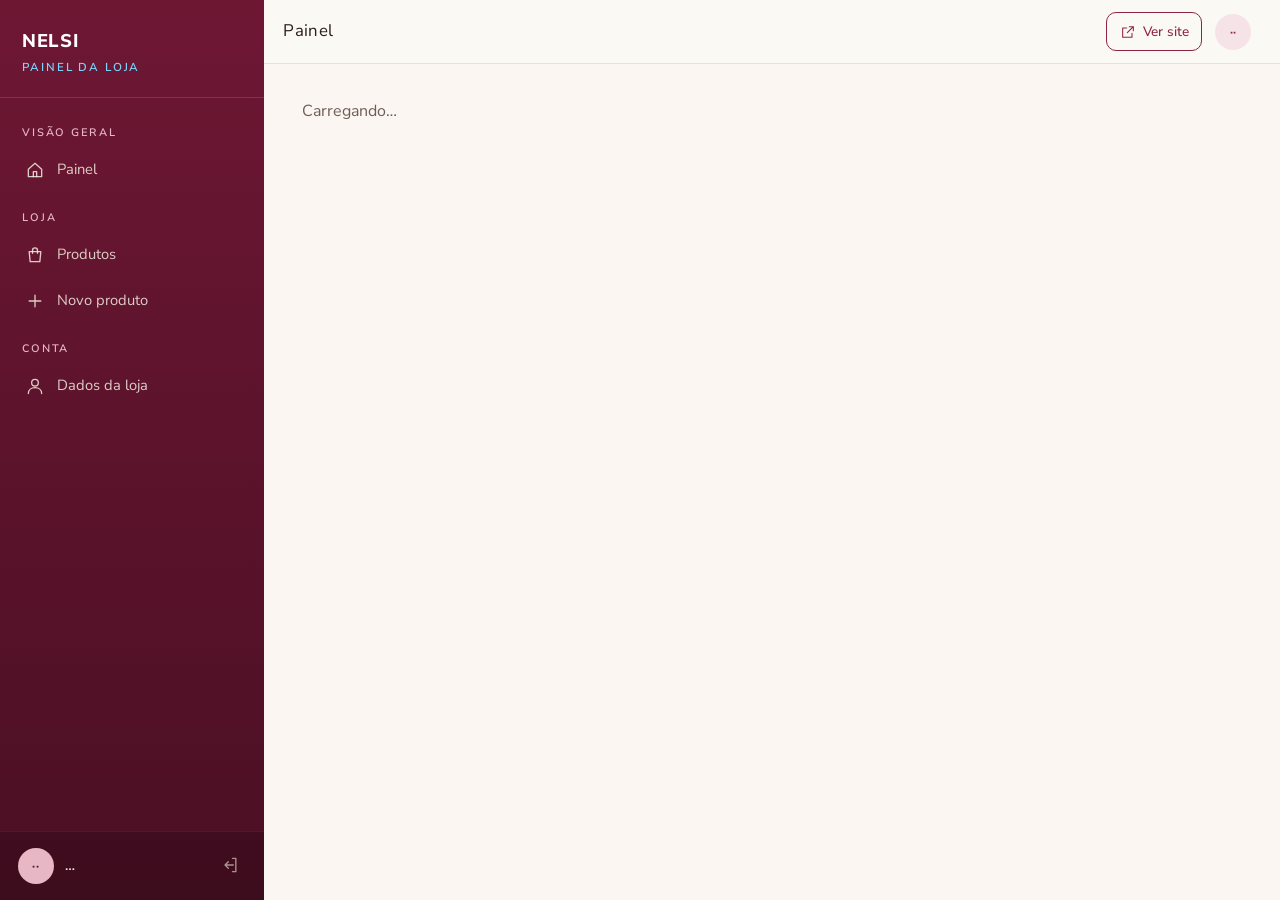
==== public/admin/index.html @ 5a247885 "Loja da Nelsi: catálogo com pedido e sacola pelo WhatsApp, página de produto e painel (produtos, dad" ====
<!DOCTYPE html>
<html lang="pt-BR">
<head>
    <meta charset="utf-8">
    <meta name="viewport" content="width=device-width, initial-scale=1">
    <meta name="color-scheme" content="light">
    <meta name="robots" content="noindex">
    <title>Painel | Nelsi</title>
    <meta name="theme-color" content="#6E1734">
    <link rel="icon" href="../favicon.svg" type="image/svg+xml">
    <link rel="apple-touch-icon" href="../apple-touch-icon.png">
    <link rel="preconnect" href="https://fonts.googleapis.com">
    <link href="https://fonts.googleapis.com/css2?family=Playfair+Display:ital,wght@0,600;0,700;1,600&family=Nunito+Sans:wght@400;600;700;800&display=swap" rel="stylesheet">
    <link rel="stylesheet" href="../style.css">
    <link rel="stylesheet" href="admin.css">
</head>
<body class="adm-corpo">
    <!-- Menu lateral (no celular, abre pelo botão ☰) -->
    <aside class="adm-menu" id="menu" aria-label="Menu do painel">
        <div class="adm-menu__marca">
            <a href="../">Nelsi</a>
            <span>Painel da loja</span>
        </div>
        <nav class="adm-menu__nav">
            <p class="adm-menu__secao">Visão geral</p>
            <a href="#/" data-pagina="painel">
                <svg viewBox="0 0 24 24" aria-hidden="true"><path d="M4 11l8-7 8 7v9H4z"/><path d="M10 20v-6h4v6"/></svg>Painel
            </a>
            <p class="adm-menu__secao">Loja</p>
            <a href="#/produtos" data-pagina="produtos">
                <svg viewBox="0 0 24 24" aria-hidden="true"><path d="M5 8h14l-1.2 12H6.2z"/><path d="M9 10V6.5a3 3 0 0 1 6 0V10"/></svg>Produtos
            </a>
            <a href="#/produtos/novo" data-pagina="novo">
                <svg viewBox="0 0 24 24" aria-hidden="true"><path d="M12 5v14M5 12h14"/></svg>Novo produto
            </a>
            <p class="adm-menu__secao">Conta</p>
            <a href="#/loja" data-pagina="loja">
                <svg viewBox="0 0 24 24" aria-hidden="true"><circle cx="12" cy="8" r="4"/><path d="M4 21c0-4.4 3.6-7 8-7s8 2.6 8 7"/></svg>Dados da loja
            </a>
        </nav>
        <div class="adm-menu__usuario">
            <span class="adm-avatar" id="menu-avatar">··</span>
            <div><strong id="menu-nome">…</strong><small id="menu-email"></small></div>
            <button type="button" id="sair" title="Sair" aria-label="Sair">
                <svg viewBox="0 0 24 24" aria-hidden="true"><path d="M15 4h4v16h-4M10 8l-4 4 4 4M6 12h10"/></svg>
            </button>
        </div>
    </aside>
    <div class="adm-veu" id="veu" hidden></div>

    <div class="adm-area">
        <header class="adm-barra">
            <button type="button" class="adm-barra__menu" id="abrir-menu" aria-label="Abrir o menu" aria-controls="menu" aria-expanded="false">
                <svg viewBox="0 0 24 24" aria-hidden="true"><path d="M4 7h16M4 12h16M4 17h16"/></svg>
            </button>
            <p class="adm-barra__titulo">Painel</p>
            <a class="adm-barra__site" href="../" target="_blank" rel="noopener">
                <svg viewBox="0 0 24 24" aria-hidden="true"><path d="M14 4h6v6M20 4l-9 9M18 14v6H4V6h6"/></svg><span>Ver site</span>
            </a>
            <span class="adm-barra__usuario">
                <span class="adm-avatar adm-avatar--claro" id="barra-avatar">··</span>
                <span class="adm-barra__nome" id="barra-nome"></span>
            </span>
        </header>

        <main class="adm-conteudo" id="conteudo" aria-live="polite">
            <p class="adm-carregando">Carregando…</p>
        </main>
    </div>

    <main class="caixa conta" id="negado" hidden>
        <div class="conta__cartao">
            <p class="rotulo">Administração</p>
            <h1>Acesso restrito</h1>
            <p class="conta__email">Esta página é só para a administradora da loja.</p>
            <p class="conta__troca"><a href="../">Voltar ao site</a></p>
        </div>
    </main>

    <script src="admin.js" defer></script>
</body>
</html>
---- public/style.css ----
/* Site da Nelsi · loja de Tupperware, perfumes e kits de beleza.
   Visual "vitrine de boutique": fundo creme, cartões brancos, vinho como cor principal,
   dourado nos detalhes e verde só nos botões de WhatsApp. Playfair Display nos títulos, Nunito Sans no resto. */
:root {
  --fundo: #FBF6F1;
  --fundo-2: #F4EBE2;
  --papel: #FFFFFF;
  --tinta: #2B1D1A;
  --suave: #6E5D57;
  --linha: #EADFD6;
  --vinho: #8E2445;
  --vinho-escuro: #6E1734;
  --vinho-claro: #F6E3E8;
  --dourado: #B88A3E;
  --zap: #178A46;
  --zap-escuro: #11703A;
  --erro: #B42318;
  --sombra: 0 10px 28px -16px rgba(60, 25, 30, .35);
  --raio: 16px;
  --titulo: 'Playfair Display', Georgia, serif;
  --fonte: 'Nunito Sans', system-ui, -apple-system, 'Segoe UI', sans-serif;
  color-scheme: light;
}
* { margin: 0; box-sizing: border-box; }
html { scroll-behavior: smooth; scroll-padding-top: 5.5rem; }
body { font-family: var(--fonte); color: var(--tinta); background: var(--fundo); line-height: 1.6; -webkit-font-smoothing: antialiased; }
img { max-width: 100%; display: block; }
a { color: inherit; }
h1, h2, h3 { line-height: 1.15; }
[hidden] { display: none !important; }
.sr-only { position: absolute; width: 1px; height: 1px; overflow: hidden; clip: rect(0 0 0 0); white-space: nowrap; }
:focus-visible { outline: 2px solid var(--vinho); outline-offset: 3px; }
.caixa { max-width: 1120px; margin: 0 auto; padding: 0 20px; }
.caixa--estreita { max-width: 720px; }
.pular { position: absolute; left: -9999px; top: 0; }
.pular:focus { left: 12px; top: 12px; z-index: 100; padding: .6rem 1rem; border-radius: 8px; background: var(--papel); }
.nota { font-size: .85rem; color: var(--suave); }
svg { flex-shrink: 0; }

/* ---------- Botões ---------- */
.botao { display: inline-flex; align-items: center; justify-content: center; gap: .5rem; padding: .8rem 1.3rem; border: 2px solid var(--vinho); border-radius: 999px;
  background: var(--vinho); color: #fff; font: 700 1rem var(--fonte); text-decoration: none; cursor: pointer; transition: background .15s, transform .15s; }
.botao:hover { background: var(--vinho-escuro); border-color: var(--vinho-escuro); transform: translateY(-1px); }
.botao svg { width: 20px; height: 20px; fill: none; stroke: currentColor; stroke-width: 1.8; stroke-linecap: round; stroke-linejoin: round; }
.botao svg .cheio { fill: currentColor; stroke: none; }
.botao--zap { background: var(--zap); border-color: var(--zap); }
.botao--zap:hover { background: var(--zap-escuro); border-color: var(--zap-escuro); }
.botao--contorno { background: transparent; color: var(--vinho); }
.botao--contorno:hover { background: var(--vinho-claro); color: var(--vinho-escuro); }
.botao--pequeno { padding: .5rem .95rem; font-size: .9rem; }
.botao--largo { width: 100%; }
.botao--sacola { padding: .7rem .75rem; background: var(--papel); color: var(--vinho); border-color: var(--linha); }
.botao--sacola:hover { background: var(--vinho-claro); border-color: var(--vinho-claro); color: var(--vinho-escuro); }
.botao--sacola svg + svg { width: 14px; height: 14px; margin-left: -.45rem; stroke-width: 2.6; }
.botao--sacola.adicionado { background: var(--vinho); border-color: var(--vinho); color: #fff; }

/* ---------- Topo ---------- */
.topo { position: sticky; top: 0; z-index: 50; background: rgba(251, 246, 241, .94); backdrop-filter: blur(8px); border-bottom: 1px solid var(--linha); }
.topo__linha { display: flex; align-items: center; gap: 1rem; min-height: 68px; }
.marca { display: grid; text-decoration: none; line-height: 1.05; margin-right: auto; min-width: 0; }
.marca__nome { font-family: var(--titulo); font-style: italic; font-weight: 600; font-size: 1.7rem; color: var(--vinho); }
.marca__sub { font-size: .62rem; font-weight: 800; letter-spacing: .08em; text-transform: uppercase; color: var(--dourado); white-space: nowrap; overflow: hidden; text-overflow: ellipsis; }
.menu { display: none; gap: 1.4rem; font-weight: 700; font-size: .95rem; }
.menu a { text-decoration: none; color: var(--suave); }
.menu a:hover { color: var(--vinho); }
@media (min-width: 720px) { .menu { display: flex; } }
@media (max-width: 380px) { .topo .botao--zap span { display: none; } .topo .botao--zap { padding: .55rem; } }

/* ---------- Apresentação ---------- */
.apresenta { padding: 40px 0 28px; background: radial-gradient(120% 80% at 100% 0%, var(--vinho-claro) 0%, transparent 60%); }
.apresenta__grade { display: grid; gap: 1.8rem; align-items: center; }
@media (min-width: 820px) { .apresenta__grade { grid-template-columns: 1.3fr .8fr; gap: 3rem; } .apresenta { padding: 64px 0 40px; } }
.apresenta__ola { font-size: .78rem; font-weight: 800; letter-spacing: .14em; text-transform: uppercase; color: var(--dourado); }
.apresenta h1 { margin-top: .6rem; font-family: var(--titulo); font-weight: 700; font-size: clamp(2.1rem, 7vw, 3.4rem); color: var(--tinta); }
.apresenta__lead { margin-top: 1rem; max-width: 34rem; font-size: 1.08rem; color: var(--suave); }
.apresenta__acoes { margin-top: 1.5rem; display: flex; flex-wrap: wrap; gap: .7rem; }
.apresenta__foto { justify-self: center; position: relative; width: min(280px, 72vw); aspect-ratio: 1; }
.apresenta__foto::before { content: ""; position: absolute; inset: -10px; border-radius: 50%; border: 1.5px solid var(--dourado); opacity: .6; }
.apresenta__foto img, .apresenta__letra { width: 100%; height: 100%; border-radius: 50%; object-fit: cover; box-shadow: var(--sombra); }
.apresenta__letra { display: grid; place-items: center; background: var(--vinho); color: #fff; font-family: var(--titulo); font-style: italic; font-size: 7rem; }
@media (max-width: 819px) { .apresenta__foto { order: -1; width: min(160px, 46vw); } .apresenta__letra { font-size: 4.5rem; } }

/* ---------- Seções ---------- */
.secao { padding: 34px 0; }
.secao--catalogo { background: var(--fundo-2); }
.secao__titulo { margin-bottom: 1.2rem; font-family: var(--titulo); font-weight: 700; font-size: clamp(1.7rem, 5vw, 2.3rem); }
.secao__titulo em { font-style: italic; font-weight: 600; color: var(--vinho); }
.titulo-pagina { font-family: var(--titulo); font-weight: 700; font-size: clamp(1.8rem, 6vw, 2.6rem); }

/* ---------- Catálogo ---------- */
.catalogo__ferramentas { display: grid; gap: .9rem; margin-bottom: 1.3rem; }
.busca input { width: 100%; max-width: 460px; padding: .8rem 1.1rem; border: 1px solid var(--linha); border-radius: 999px; background: var(--papel); font: 1rem var(--fonte); color: var(--tinta); }
.busca input:focus { outline: 2px solid var(--vinho); outline-offset: 1px; border-color: transparent; }
.filtros { display: flex; gap: .5rem; overflow-x: auto; padding-bottom: 4px; scrollbar-width: none; }
.filtro { flex: none; padding: .5rem 1rem; border: 1px solid var(--linha); border-radius: 999px; background: var(--papel); color: var(--tinta); font: 700 .92rem var(--fonte); cursor: pointer; }
.filtro[aria-pressed="true"] { background: var(--vinho); border-color: var(--vinho); color: #fff; }
.catalogo__vazio { padding: 1.2rem 0; color: var(--suave); }
.catalogo__vazio a { color: var(--vinho); font-weight: 700; }

.produtos { display: grid; grid-template-columns: repeat(auto-fill, minmax(160px, 1fr)); gap: .9rem; }
@media (min-width: 640px) { .produtos { grid-template-columns: repeat(auto-fill, minmax(220px, 1fr)); gap: 1.2rem; } }
.produtos--linha { grid-auto-flow: column; grid-template-columns: none; grid-auto-columns: minmax(170px, 46%); overflow-x: auto; scroll-snap-type: x mandatory; padding: 4px 2px 12px; scrollbar-width: none; }
@media (min-width: 640px) { .produtos--linha { grid-auto-columns: minmax(220px, 24%); } }
.produtos--linha .produto { scroll-snap-align: start; }
.produto { display: flex; flex-direction: column; overflow: hidden; border-radius: var(--raio); background: var(--papel); box-shadow: var(--sombra); }
.produto__foto { position: relative; display: block; aspect-ratio: 1; background: #F7F0EA; }
.produto__foto img { width: 100%; height: 100%; object-fit: cover; }
.produto__sem-foto { display: grid; place-items: center; width: 100%; height: 100%; }
.produto__sem-foto svg { width: 42%; fill: none; stroke: var(--dourado); stroke-width: 1.6; stroke-linecap: round; stroke-linejoin: round; }
.produto--esgotado .produto__foto img, .produto--esgotado .produto__sem-foto { opacity: .45; filter: grayscale(.6); }
.etiqueta { position: absolute; top: 10px; left: 10px; padding: .25rem .6rem; border-radius: 999px; background: var(--vinho); color: #fff; font-size: .72rem; font-weight: 800; letter-spacing: .04em; text-transform: uppercase; }
.etiqueta--esgotado { background: var(--tinta); }
.etiqueta--solta { position: static; display: inline-block; margin-top: .6rem; }
.produto__texto { flex: 1; padding: .8rem .8rem .4rem; display: flex; flex-direction: column; gap: .2rem; }
.produto__categoria { font-size: .7rem; font-weight: 800; letter-spacing: .1em; text-transform: uppercase; color: var(--dourado); }
.produto h3 { font-size: 1rem; font-weight: 700; line-height: 1.3; }
.produto h3 a { text-decoration: none; }
.produto h3 a:hover { color: var(--vinho); }
.preco { margin-top: auto; padding-top: .35rem; display: flex; flex-wrap: wrap; align-items: baseline; gap: .1rem .45rem; }
.preco strong { font-size: 1.15rem; font-weight: 800; color: var(--vinho); }
.preco s { font-size: .85rem; color: var(--suave); }
.preco--consulte { font-size: .9rem; font-weight: 700; color: var(--suave); }
.produto__acoes { display: flex; gap: .4rem; padding: .5rem .7rem .8rem; }
.produto__acoes .botao--zap { flex: 1; min-width: 0; padding: .6rem .5rem; font-size: .95rem; }
.produto__acoes .botao--sacola { flex: none; padding: .6rem .55rem; }
.produto > .botao--largo { margin: .5rem .9rem .9rem; width: auto; padding: .6rem .8rem; font-size: .9rem; }

/* ---------- Página do produto ---------- */
.voltar { display: inline-flex; align-items: center; gap: .3rem; margin-bottom: 1rem; font-weight: 700; color: var(--vinho); text-decoration: none; }
.voltar svg { width: 18px; height: 18px; fill: none; stroke: currentColor; stroke-width: 2.2; stroke-linecap: round; stroke-linejoin: round; }
.produto-pagina__grade { display: grid; gap: 1.6rem; }
@media (min-width: 820px) { .produto-pagina__grade { grid-template-columns: 1fr 1fr; gap: 3rem; align-items: start; } }
.produto-pagina__foto { overflow: hidden; border-radius: 22px; aspect-ratio: 1; background: var(--papel); box-shadow: var(--sombra); }
.produto-pagina__foto img { width: 100%; height: 100%; object-fit: cover; }
.produto-pagina__texto .titulo-pagina { margin-top: .3rem; }
.produto-pagina__texto .preco { margin-top: .9rem; }
.produto-pagina__texto .preco strong { font-size: 1.8rem; }
.produto-pagina__descricao { margin-top: 1.2rem; display: grid; gap: .8rem; color: var(--suave); }
.produto-pagina__acoes { margin-top: 1.4rem; display: grid; gap: .6rem; max-width: 420px; }
.produto-pagina__entrega { margin-top: 1.2rem; max-width: 420px; padding: .9rem 1rem; border-radius: 12px; background: var(--fundo-2); font-size: .92rem; color: var(--suave); }

/* ---------- Como comprar ---------- */
.passos { list-style: none; padding: 0; display: grid; gap: .9rem; }
@media (min-width: 760px) { .passos { grid-template-columns: repeat(3, 1fr); } }
.passos li { padding: 1.2rem 1.2rem 1.3rem; border-radius: var(--raio); background: var(--papel); box-shadow: var(--sombra); }
.passos span { display: inline-grid; place-items: center; width: 34px; height: 34px; border-radius: 50%; background: var(--vinho-claro); color: var(--vinho); font-family: var(--titulo); font-weight: 700; font-size: 1.1rem; }
.passos strong { display: block; margin-top: .6rem; font-family: var(--titulo); font-size: 1.2rem; }
.passos p { margin-top: .3rem; color: var(--suave); }
.pagamento { margin-top: 1.1rem; color: var(--suave); }
.pagamento strong { color: var(--tinta); }

/* ---------- Sacola ---------- */
.sacola { position: fixed; left: 12px; right: 12px; bottom: 12px; z-index: 60; max-width: 520px; margin: 0 auto; display: flex; flex-direction: column-reverse; }
.sacola__barra { width: 100%; display: flex; align-items: center; gap: .6rem; padding: .85rem 1.1rem; border: 0; border-radius: 999px; background: var(--tinta); color: #fff;
  font: 700 1rem var(--fonte); cursor: pointer; box-shadow: 0 14px 30px -12px rgba(0, 0, 0, .55); }
.sacola__barra svg { width: 22px; height: 22px; fill: none; stroke: currentColor; stroke-width: 1.8; stroke-linecap: round; stroke-linejoin: round; }
.sacola__barra strong { margin-left: auto; }
.sacola__lista { margin-bottom: .6rem; max-height: 60vh; overflow-y: auto; padding: 1.1rem; border-radius: 20px; background: var(--papel); box-shadow: 0 20px 40px -14px rgba(0, 0, 0, .45); }
.sacola__titulo { font-family: var(--titulo); font-weight: 700; font-size: 1.3rem; margin-bottom: .6rem; }
.sacola__lista ul { list-style: none; padding: 0; margin-bottom: 1rem; }
.sacola__lista li { display: flex; align-items: center; gap: .6rem; padding: .55rem 0; border-bottom: 1px solid var(--linha); }
.sacola__lista li > span:first-child { flex: 1; min-width: 0; font-weight: 600; line-height: 1.3; }
.sacola__lista li small { display: block; font-weight: 400; color: var(--suave); }
.qtd { flex: none; display: inline-flex; align-items: center; border: 1px solid var(--linha); border-radius: 999px; }
.qtd button { width: 32px; height: 32px; border: 0; background: none; font: 800 1.1rem var(--fonte); color: var(--vinho); cursor: pointer; }
.qtd b { min-width: 1.4em; text-align: center; }
.sacola__limpar { display: block; margin: .7rem auto 0; border: 0; background: none; color: var(--suave); font: 600 .88rem var(--fonte); text-decoration: underline; cursor: pointer; }
body.com-sacola .rodape { padding-bottom: 96px; }

/* ---------- Rodapé ---------- */
.rodape { margin-top: 24px; padding: 32px 0 40px; background: var(--tinta); color: #EADFD6; }
.rodape__linha { display: grid; gap: 1rem; font-size: .9rem; }
@media (min-width: 720px) { .rodape__linha { grid-template-columns: 1fr auto; } .rodape__aviso, .rodape__links { grid-column: 1 / -1; } }
.rodape__nome { font-family: var(--titulo); font-style: italic; font-size: 1.5rem; color: #fff; }
.rodape__redes { display: flex; gap: .5rem; }
.rede { display: inline-grid; place-items: center; width: 42px; height: 42px; border-radius: 50%; border: 1px solid rgba(255, 255, 255, .2); color: #fff; }
.rede:hover { border-color: var(--dourado); }
.rede svg { width: 20px; height: 20px; fill: none; stroke: currentColor; stroke-width: 1.8; stroke-linecap: round; stroke-linejoin: round; }
.rede svg .cheio { fill: currentColor; stroke: none; }
.rodape__aviso { font-size: .8rem; color: #BFAEA6; }
.rodape__links a { color: #fff; }

/* ---------- Textos legais ---------- */
.texto-legal .caixa { padding-top: .5rem; }
.texto-legal h2 { margin: 1.6rem 0 .5rem; font-family: var(--titulo); font-size: 1.35rem; }
.texto-legal p, .texto-legal li { color: var(--suave); }
.texto-legal p + p { margin-top: .8rem; }
.texto-legal ul { padding-left: 1.2rem; display: grid; gap: .5rem; }
.texto-legal a { color: var(--vinho); }
.texto-legal strong { color: var(--tinta); }

/* ---------- Formulários e login do painel ---------- */
.campo { display: grid; gap: .35rem; font-weight: 700; font-size: .92rem; }
.campo input, .campo select, .campo textarea { width: 100%; padding: .8rem .95rem; border-radius: 10px; border: 1px solid var(--linha); background: #fff;
  font: 400 1rem var(--fonte); color: var(--tinta); }
.campo input:focus, .campo select:focus, .campo textarea:focus { outline: 2px solid var(--vinho); outline-offset: 1px; border-color: transparent; }
.conta-pagina { min-height: 100vh; display: flex; flex-direction: column; }
.conta { flex: 1; display: flex; align-items: center; justify-content: center; padding-top: 48px; padding-bottom: 72px; }
.conta__cartao { width: 100%; max-width: 440px; padding: 2rem 1.7rem; border-radius: 20px; background: var(--papel); box-shadow: var(--sombra); }
.conta__cartao h1 { margin-top: .5rem; font-family: var(--titulo); font-size: clamp(1.8rem, 6vw, 2.3rem); }
.rotulo { font-size: .75rem; font-weight: 800; letter-spacing: .14em; text-transform: uppercase; color: var(--dourado); }
.rotulo__linha { display: none; }
.conta__form { margin-top: 1.4rem; display: grid; gap: 1rem; }
.conta__nota, .conta__email { font-size: .86rem; color: var(--suave); }
.conta__erro { padding: .75rem 1rem; border-radius: 10px; background: #FDECEA; color: var(--erro); font-size: .9rem; }
.conta__ok { padding: .75rem 1rem; border-radius: 10px; background: #E3F4EA; color: var(--zap-escuro); }
.conta__troca { margin-top: 1.3rem; font-size: .92rem; color: var(--suave); }
.conta__troca a, .conta__esqueci a { color: var(--vinho); font-weight: 700; }
.conta__esqueci { margin-top: -.4rem; font-size: .88rem; text-align: right; }
.link-seta { color: var(--vinho); font-weight: 700; }
.botao--sacola.adicionado:hover { background: var(--vinho-escuro); border-color: var(--vinho-escuro); color: #fff; }
---- public/admin/admin.css ----
/* Painel da loja da Nelsi: tema claro com o vinho da loja */
body.adm-corpo {
  --fundo: #FBF6F1; --superficie: #FFFFFF; --linha: #EADFD6; --texto: #2B1D1A; --suave: #6E5D57;
  --ouro: #8E2445; --ouro-claro: #E8B7C5; --ouro-texto: #8E2445; --verde: #6E1734; --verde-fundo: #4A0F23;
  --corpo: 'Nunito Sans', system-ui, sans-serif; --titulo: 'Nunito Sans', system-ui, sans-serif;
  color-scheme: light; background: var(--fundo); color: var(--texto); }
body.adm-corpo .campo input, body.adm-corpo .campo textarea, body.adm-corpo .campo select { background: var(--fundo); color: var(--texto); }
/* Painel do administrador: menu lateral verde, barra de cima, cartões de números e tabelas.
   Usa as cores e fontes do site (variáveis de ../style.css). */
.adm-corpo { min-height: 100vh; background: var(--fundo); }

/* Menu lateral */
.adm-menu { position: fixed; inset: 0 auto 0 0; z-index: 40; width: 264px; display: flex; flex-direction: column;
  background: linear-gradient(180deg, #6E1734 0%, #4A0F23 100%); color: #F2EDE2; transform: translateX(-100%); transition: transform .25s ease; }
.adm-menu.aberto { transform: none; box-shadow: 0 0 60px rgba(0, 0, 0, .35); }
@media (min-width: 1024px) { .adm-menu { transform: none; } .adm-area { margin-left: 264px; } .adm-veu { display: none; } }
.adm-menu__marca { padding: 1.6rem 1.4rem 1.3rem; border-bottom: 1px solid rgba(226, 199, 127, .18); }
.adm-menu__marca a { display: block; font-family: var(--titulo); font-size: 1.35rem; color: #F2EDE2; text-decoration: none; }
.adm-menu__marca span { display: block; margin-top: .2rem; font-size: .72rem; font-weight: 600; letter-spacing: .16em; text-transform: uppercase; color: var(--ouro-claro); }
.adm-menu__nav { flex: 1; overflow-y: auto; padding: .6rem .8rem 1rem; }
.adm-menu__secao { margin: 1rem .6rem .35rem; font-size: .68rem; font-weight: 600; letter-spacing: .16em; text-transform: uppercase; color: var(--ouro-claro); }
.adm-menu__nav a { display: flex; align-items: center; gap: .75rem; padding: .7rem .75rem; border-radius: 10px; font-size: .92rem; color: rgba(242, 237, 226, .85); text-decoration: none; transition: background .15s, color .15s; }
.adm-menu__nav a:hover { background: rgba(255, 255, 255, .07); color: #fff; }
.adm-menu__nav a.ativo { background: rgba(226, 199, 127, .14); color: #fff; box-shadow: inset 3px 0 0 var(--ouro-claro); }
.adm-menu__nav svg, .adm-barra svg, .adm-menu__usuario svg, .adm-acoes svg, .adm-botao svg { width: 20px; height: 20px; flex-shrink: 0; fill: none; stroke: currentColor; stroke-width: 1.6; stroke-linecap: round; stroke-linejoin: round; }
.adm-menu__contador { margin-left: auto; min-width: 22px; padding: .05rem .45rem; border-radius: 999px; background: var(--ouro-claro); color: #4A0F23; font-size: .72rem; font-weight: 700; text-align: center; }
.adm-menu__externo { margin-left: auto; font-size: .8rem; opacity: .55; }
.adm-menu__usuario { display: flex; align-items: center; gap: .7rem; padding: 1rem 1.1rem; background: rgba(0, 0, 0, .18); border-top: 1px solid rgba(255, 255, 255, .06); }
.adm-menu__usuario div { min-width: 0; flex: 1; }
.adm-menu__usuario strong { display: block; font-size: .88rem; font-weight: 600; white-space: nowrap; overflow: hidden; text-overflow: ellipsis; }
.adm-menu__usuario small { display: block; font-size: .74rem; color: rgba(242, 237, 226, .6); white-space: nowrap; overflow: hidden; text-overflow: ellipsis; }
.adm-menu__usuario button { padding: .4rem; border: 0; border-radius: 8px; background: none; color: rgba(242, 237, 226, .6); cursor: pointer; }
.adm-menu__usuario button:hover { background: rgba(255, 255, 255, .08); color: #F4B9A3; }
.adm-veu { position: fixed; inset: 0; z-index: 30; background: rgba(11, 44, 33, .45); }

.adm-avatar { display: inline-flex; align-items: center; justify-content: center; width: 36px; height: 36px; flex-shrink: 0; border-radius: 50%;
  background: var(--ouro-claro); color: #4A0F23; font-size: .78rem; font-weight: 700; letter-spacing: .02em; }
.adm-avatar--claro { background: #F6E3E8; color: #8E2445; }

/* Barra de cima */
.adm-barra { position: sticky; top: 0; z-index: 20; display: flex; align-items: center; gap: .8rem; height: 64px; padding: 0 1.2rem;
  background: rgba(251, 249, 244, .92); backdrop-filter: blur(8px); border-bottom: 1px solid var(--linha); }
.adm-barra__menu { display: inline-flex; padding: .45rem; border: 1px solid var(--linha); border-radius: 10px; background: none; color: var(--texto); cursor: pointer; }
@media (min-width: 1024px) { .adm-barra__menu { display: none; } }
.adm-barra__titulo { flex: 1; font-family: var(--titulo); font-size: 1.05rem; letter-spacing: .02em; white-space: nowrap; overflow: hidden; text-overflow: ellipsis; }
.adm-barra__site { display: inline-flex; align-items: center; gap: .4rem; padding: .45rem .8rem; border: 1px solid var(--ouro); border-radius: 10px; font-size: .85rem; font-weight: 500; color: var(--ouro-texto); text-decoration: none; }
.adm-barra__site:hover { background: rgba(201, 162, 74, .1); }
.adm-barra__site svg { width: 16px; height: 16px; }
.adm-barra__usuario { display: inline-flex; align-items: center; gap: .6rem; text-decoration: none; color: var(--texto); font-size: .88rem; font-weight: 600; }
@media (max-width: 640px) { .adm-barra__nome { display: none; } .adm-barra__site span { display: none; } }

/* Conteúdo */
.adm-conteudo { padding: 1.6rem 1.2rem 4rem; max-width: 1200px; }
@media (min-width: 768px) { .adm-conteudo { padding: 2.2rem 2.4rem 5rem; } }
.adm-carregando { color: var(--suave); }
.adm-cabeca { display: flex; flex-wrap: wrap; align-items: center; justify-content: space-between; gap: 1rem; margin-bottom: 1.6rem; }
.adm-cabeca h1 { font-size: clamp(1.6rem, 4vw, 2.1rem); }
.adm-cabeca h1 small { display: block; margin-top: .2rem; font-family: var(--corpo); font-size: .85rem; font-weight: 400; color: var(--suave); }
.adm-acoes { display: flex; flex-wrap: wrap; gap: .5rem; }
.adm-botao { display: inline-flex; align-items: center; gap: .45rem; padding: .6rem 1rem; border-radius: 10px; border: 1px solid var(--linha);
  background: var(--superficie); color: var(--texto); font: 500 .88rem var(--corpo); text-decoration: none; cursor: pointer; transition: background .15s, border-color .15s; }
.adm-botao:hover { border-color: var(--ouro); }
.adm-botao--principal { background: #8E2445; border-color: #8E2445; color: #F2EDE2; }
.adm-botao--principal:hover { background: #6E1734; }
.adm-botao--perigo { color: #8A3517; border-color: #E5B9A6; }
.adm-botao--perigo:hover { background: #FBEDE6; border-color: #D99A80; }
.adm-botao:disabled { opacity: .6; cursor: wait; }
.adm-botao svg { width: 17px; height: 17px; }

.adm-cartoes { display: grid; gap: 14px; grid-template-columns: repeat(auto-fit, minmax(190px, 1fr)); margin-bottom: 1.4rem; }
.adm-cartao { padding: 1.3rem 1.4rem; border-radius: 16px; background: var(--superficie); border: 1px solid var(--linha); min-width: 0; }
.adm-cartao__rotulo { font-size: .82rem; color: var(--suave); }
.adm-cartao__valor { margin-top: .35rem; font-family: var(--titulo); font-size: 2rem; font-weight: 500; line-height: 1.1; overflow-wrap: anywhere; }
.adm-cartao__valor--texto { font-family: var(--corpo); font-size: 1.1rem; font-weight: 600; }
.adm-cartao__nota { margin-top: .3rem; font-size: .82rem; color: var(--suave); overflow-wrap: anywhere; }
.adm-cartao--verde .adm-cartao__valor { color: #1F5A3A; }

.adm-bloco { border-radius: 16px; background: var(--superficie); border: 1px solid var(--linha); overflow: hidden; margin-bottom: 1.4rem; }
.adm-bloco__cabeca { display: flex; flex-wrap: wrap; align-items: center; justify-content: space-between; gap: .8rem; padding: 1.1rem 1.3rem; border-bottom: 1px solid var(--linha); }
.adm-bloco__cabeca h2 { font-size: 1.25rem; }
.adm-bloco__cabeca .campo { flex: 1; max-width: 340px; min-width: 200px; }
.adm-bloco__cabeca .campo input { padding: .6rem .9rem; }
.adm-bloco__corpo { padding: 1.1rem 1.3rem; color: var(--suave); }
.adm-bloco__corpo p + p { margin-top: .5rem; }

.adm-tabela { width: 100%; border-collapse: collapse; font-size: .92rem; }
.adm-tabela th { padding: .75rem 1.3rem; text-align: left; font-size: .7rem; font-weight: 600; letter-spacing: .12em; text-transform: uppercase; color: var(--suave); background: #F1F5FD; border-bottom: 1px solid var(--linha); }
.adm-tabela td { padding: .85rem 1.3rem; border-bottom: 1px solid var(--linha); overflow-wrap: anywhere; }
.adm-tabela tr:last-child td { border-bottom: 0; }
.adm-tabela tbody tr { cursor: pointer; transition: background .12s; }
.adm-tabela tbody tr:hover { background: #F1F5FD; }
.adm-tabela td:first-child { font-weight: 600; }
.adm-tabela .adm-seta { color: var(--ouro-texto); text-align: right; }
.adm-vazio { padding: 1.3rem; color: var(--suave); }
@media (max-width: 640px) {
  .adm-tabela thead { display: none; }
  .adm-tabela tr { display: block; padding: .8rem 1.1rem; border-bottom: 1px solid var(--linha); }
  .adm-tabela tbody tr:last-child { border-bottom: 0; }
  .adm-tabela td { display: block; padding: .1rem 0; border: 0; }
  .adm-tabela td[data-rotulo]:not(:first-child) { font-size: .85rem; color: var(--suave); }
  .adm-tabela td[data-rotulo]:not(:first-child)::before { content: attr(data-rotulo) ": "; }
  .adm-tabela .adm-seta { display: none; }
}

/* Etiquetas de status */
.adm-selo { display: inline-block; padding: .15rem .6rem; border-radius: 999px; font-size: .74rem; font-weight: 600; white-space: nowrap; }
.adm-selo--ouro { background: #F5ECD3; color: #7A5F1E; }
.adm-selo--verde { background: #DFF0E5; color: #1F5A3A; }
.adm-selo--cinza { background: #E8ECF3; color: #56645C; }

.adm-aviso { margin-bottom: 1.2rem; padding: .85rem 1.1rem; border-radius: 12px; font-size: .92rem; }
.adm-aviso--ok { background: #E4F1E8; color: #1F5A3A; }
.adm-aviso--erro { background: #FBEDE6; color: #8A3517; }

/* Formulário de curso e listas da ficha */
.adm-form { display: grid; gap: 1rem; padding: 1.3rem; }
.adm-form .campo textarea { width: 100%; min-height: 180px; padding: .85rem 1rem; border-radius: 12px; border: 1px solid var(--linha); background: var(--fundo); font: 400 .95rem/1.6 var(--corpo); color: var(--texto); resize: vertical; }
.adm-form .campo textarea:focus { outline: 2px solid var(--ouro); outline-offset: 1px; border-color: transparent; }
.adm-form__linha { display: grid; gap: 1rem; }
@media (min-width: 700px) { .adm-form__linha { grid-template-columns: 2fr 1fr; } }
.adm-form__dica { font-size: .8rem; font-weight: 400; color: var(--suave); }
.adm-check { display: flex; align-items: center; gap: .6rem; font-size: .92rem; }
.adm-check input { width: 18px; height: 18px; accent-color: #8E2445; }
.adm-form__acoes { display: flex; flex-wrap: wrap; gap: .6rem; }
.adm-liberar { display: flex; flex-wrap: wrap; gap: .6rem; padding: 1rem 1.3rem; border-top: 1px solid var(--linha); background: #F1F5FD; }
.adm-liberar select { flex: 1; min-width: 200px; padding: .6rem .8rem; border-radius: 10px; border: 1px solid var(--linha); background: var(--superficie); font: 400 .92rem var(--corpo); color: var(--texto); }
.adm-mini { padding: .3rem .65rem; border-radius: 8px; border: 1px solid #E5B9A6; background: none; color: #8A3517; font: 500 .8rem var(--corpo); cursor: pointer; }
.adm-mini:hover { background: #FBEDE6; }
.adm-selo--vermelho { background: #FBEDE6; color: #8A3517; }
.adm-tabela--fixa tbody tr { cursor: default; }
.adm-tabela--fixa tbody tr:hover { background: none; }
.adm-bloco__cabeca .adm-acoes { margin-left: auto; }
.adm-ordem { white-space: nowrap; width: 1%; }
.adm-mini--neutro { border-color: var(--linha); color: var(--texto); padding: .25rem .55rem; }
.adm-mini--neutro + .adm-mini--neutro { margin-left: .3rem; }
.adm-mini--neutro:hover { background: #F1F5FD; }
.adm-mini:disabled { opacity: .35; cursor: default; }
.adm-tabela--aulas small { color: var(--suave); }

/* Mensagens */
.adm-conversas { list-style: none; padding: 0; }
.adm-conversas li + li { border-top: 1px solid var(--linha); }
.adm-conversas a { display: flex; align-items: center; gap: .9rem; padding: 1rem 1.3rem; text-decoration: none; color: inherit; }
.adm-conversas a:hover { background: #F1F5FD; }
.adm-conversas__texto { flex: 1; min-width: 0; }
.adm-conversas__texto strong { display: block; font-weight: 500; }
.adm-conversas__texto span { display: block; font-size: .88rem; color: var(--suave); white-space: nowrap; overflow: hidden; text-overflow: ellipsis; }
.adm-conversas .nao-lida strong { font-weight: 700; }
.adm-conversas .nao-lida .adm-conversas__texto span { color: var(--texto); }
.adm-conversas__lado { display: grid; justify-items: end; gap: .3rem; flex-shrink: 0; }
.adm-conversas__lado small { font-size: .75rem; color: var(--suave); }
.adm-conversas__lado .adm-menu__contador { margin: 0; }
.adm-conversas .adm-avatar { background: #F6E3E8; color: #8E2445; font-size: .8rem; }
.adm-chat__lista { display: flex; flex-direction: column; gap: .8rem; padding: 1.2rem 1.3rem; max-height: 60vh; min-height: 200px; overflow-y: auto; background: #F1F5FD; }
.adm-chat__lista .adm-vazio { margin: auto; }
.adm-msg { max-width: 80%; padding: .7rem .95rem; border-radius: 14px; }
.adm-msg--aluno { align-self: flex-start; background: var(--superficie); border: 1px solid var(--linha); border-bottom-left-radius: 4px; }
.adm-msg--nossa { align-self: flex-end; background: #8E2445; color: #F6F2E9; border-bottom-right-radius: 4px; }
.adm-msg__autor { font-size: .72rem; opacity: .75; margin-bottom: .15rem; }
.adm-msg__texto { white-space: pre-wrap; overflow-wrap: anywhere; font-size: .95rem; line-height: 1.5; }
.adm-msg--nossa a { color: #E2C77F; }
.adm-chat__form { display: grid; gap: .6rem; padding: 1rem 1.3rem; border-top: 1px solid var(--linha); }
.adm-chat__form textarea { width: 100%; min-height: 84px; padding: .8rem 1rem; border-radius: 12px; border: 1px solid var(--linha); background: var(--fundo);
  font: 400 .95rem/1.5 var(--corpo); color: var(--texto); resize: vertical; }
.adm-chat__form textarea:focus { outline: 2px solid var(--ouro); outline-offset: 1px; border-color: transparent; }
.adm-chat__form .adm-botao { justify-self: end; }
.adm-chat__nota { font-size: .82rem; color: var(--suave); min-height: 1em; }
.adm-chat__nota:empty { display: none; }

/* Blog */
.adm-post { display: flex; align-items: center; gap: .8rem; }
.adm-post img, .adm-post__sem { width: 64px; height: 44px; flex-shrink: 0; border-radius: 8px; object-fit: cover; background: #E8ECF3; }
.adm-post strong { display: block; font-weight: 500; }
.adm-post small { display: -webkit-box; -webkit-line-clamp: 1; -webkit-box-orient: vertical; overflow: hidden; color: var(--suave); font-size: .82rem; }
.adm-form .campo textarea.adm-form__curto { min-height: 72px; }
.adm-form__data input { max-width: 220px; }
.adm-capa { display: flex; flex-wrap: wrap; align-items: center; gap: 1rem; margin-top: .4rem; }
.adm-capa img { width: 220px; max-width: 100%; aspect-ratio: 16 / 9; object-fit: cover; border-radius: 12px; border: 1px solid var(--linha); }
.adm-capa__acoes { display: flex; flex-wrap: wrap; align-items: center; gap: .6rem; }
.adm-capa label.adm-botao { cursor: pointer; }
.adm-editor { margin-top: .4rem; border: 1px solid var(--linha); border-radius: 14px; overflow: hidden; background: var(--fundo); }
.adm-editor:focus-within { outline: 2px solid var(--ouro); outline-offset: 1px; }
.adm-editor__barra { display: flex; flex-wrap: wrap; align-items: center; gap: .25rem; padding: .45rem; border-bottom: 1px solid var(--linha); background: #F1F5FD; }
.adm-editor__barra button { min-width: 36px; height: 34px; padding: 0 .55rem; border: 1px solid transparent; border-radius: 8px; background: none;
  font: 500 .92rem var(--corpo); color: var(--texto); cursor: pointer; }
.adm-editor__barra button:hover:not(:disabled) { background: var(--superficie); border-color: var(--linha); }
.adm-editor__barra button:disabled { opacity: .35; cursor: default; }
.adm-editor__abas { margin-left: auto; display: inline-flex; gap: .2rem; padding: .15rem; border-radius: 10px; background: #E6ECF7; }
.adm-editor__abas button[aria-selected="true"] { background: var(--superficie); border-color: var(--linha); }
.adm-form .adm-editor textarea { display: block; width: 100%; min-height: 420px; border: 0; border-radius: 0; outline: none; padding: 1rem 1.1rem;
  font: 400 1rem/1.7 var(--corpo); background: var(--fundo); resize: vertical; }
.adm-form .adm-editor textarea:focus { outline: none; }
.adm-editor__previa { min-height: 420px; max-width: none; padding: 1.2rem 1.4rem 2rem; font-size: 1.02rem; background: var(--superficie); }
.adm-form__acoes { align-items: center; }
.adm-form__auto { font-size: .82rem; color: var(--suave); }
.adm-aviso--recuperar { display: flex; flex-wrap: wrap; align-items: center; gap: .6rem; background: #F5ECD3; color: #7A5F1E; border-color: #E6D3A1; }
.adm-aviso--recuperar span { flex: 1; min-width: 220px; }
.adm-aviso--recuperar[hidden] { display: none; }

/* Pedidos de declaração */
.adm-abas { display: flex; flex-wrap: wrap; gap: .4rem; margin-bottom: 1rem; }
.adm-abas a { padding: .45rem .9rem; border-radius: 999px; border: 1px solid var(--linha); background: var(--superficie); font-size: .88rem; text-decoration: none; color: var(--texto); }
.adm-abas a span { margin-left: .2rem; color: var(--suave); font-size: .8rem; }
.adm-abas a.ativa { background: #8E2445; border-color: #8E2445; color: #F6F2E9; }
.adm-abas a.ativa span { color: #E2C77F; }
.adm-respostas { display: grid; padding: .4rem 1.3rem 1rem; }
.adm-respostas > div { display: grid; gap: .2rem; padding: .8rem 0; border-bottom: 1px solid var(--linha); }
.adm-respostas > div:last-child { border-bottom: 0; }
@media (min-width: 700px) { .adm-respostas > div { grid-template-columns: 200px 1fr; gap: 1rem; } }
.adm-respostas dt { font-size: .82rem; color: var(--suave); }
.adm-respostas dd { margin: 0; }
.adm-respostas a { color: var(--ouro-texto); }
.adm-respostas__texto { white-space: pre-wrap; overflow-wrap: anywhere; }
.adm-select { width: 100%; max-width: 280px; padding: .7rem .9rem; border-radius: 12px; border: 1px solid var(--linha); background: var(--fundo); font: 400 .95rem var(--corpo); color: var(--texto); }

/* Site do Matheus: gráfico de cliques, logos redondos e títulos no formulário */
.adm-grafico { display: flex; align-items: flex-end; gap: 3px; height: 140px; padding: 1.2rem 1.3rem; }
.adm-grafico--denso { gap: 1px; }
.adm-grafico--denso span { min-width: 0 !important; border-radius: 2px 2px 0 0; }
.adm-periodo { display: flex; flex-wrap: wrap; gap: .8rem 1rem; align-items: flex-end; padding: 1rem 1.3rem; }
.adm-periodo .campo { min-width: 180px; }
.adm-periodo__datas { display: flex; flex-wrap: wrap; gap: .8rem 1rem; }
.adm-periodo__datas[hidden] { display: none; }
.adm-periodo__dica { padding: .2rem 1.3rem 1.1rem; }
.adm-grafico span { flex: 1; min-width: 3px; border-radius: 4px 4px 0 0; background: linear-gradient(180deg, #B4385F, #8E2445); }
.adm-capa .adm-logo { width: 96px; height: 96px; aspect-ratio: 1; border-radius: 50%; object-fit: cover; }
.adm-post img { width: 44px; border-radius: 50%; }
.adm-form__titulo { margin-top: .6rem; font-size: 1.05rem; font-weight: 600; }
.adm-form__titulo .adm-form__dica { display: block; font-weight: 400; }
@media (min-width: 700px) { .adm-form__linha--tres { grid-template-columns: 1fr 1fr; } }
.adm-menu__marca a { font-weight: 800; text-transform: uppercase; letter-spacing: .03em; font-size: 1.15rem; color: #fff; }
.adm-menu__marca span { color: #7DD3FC; }
.adm-post__sem { width: 44px; border-radius: 50%; }
.adm-select { width: 100%; max-width: 320px; padding: .7rem .9rem; border-radius: 12px; border: 1px solid var(--linha); background: var(--fundo); font: 400 .95rem var(--corpo); color: var(--texto); }

/* Blog do Matheus: tipo do post, ficha do restaurante e mapa */
.adm-tipo { border: 0; padding: 0; display: flex; flex-wrap: wrap; gap: .6rem; }
.adm-tipo label { display: inline-flex; align-items: center; gap: .5rem; padding: .7rem 1.1rem; border-radius: 12px; border: 1px solid var(--linha); background: var(--superficie); cursor: pointer; font-weight: 500; }
.adm-tipo label:has(input:checked) { border-color: #1F5A3A; background: #F6E3E8; }
.adm-ficha { display: grid; gap: 1rem; padding: 1.1rem; border-radius: 16px; border: 1px solid #BFD3FF; background: #F5F8FF; }
.adm-ficha legend { padding: 0 .4rem; font-weight: 600; }
.adm-ficha legend .adm-form__dica { display: inline; font-weight: 400; }
.adm-mapa-acoes { display: flex; flex-wrap: wrap; align-items: center; gap: .6rem; }
.adm-mapa { height: 260px; border-radius: 14px; overflow: hidden; border: 1px solid var(--linha); z-index: 0; }
.adm-editor__previa.post__texto { color: var(--texto); }
.adm-editor__previa.post__texto h2, .adm-editor__previa.post__texto h3, .adm-editor__previa.post__texto strong { color: var(--texto); }
.adm-editor__previa.post__texto a { color: #1F5A3A; }
.adm-editor__previa.post__texto blockquote { color: var(--texto); border-left-color: #8E2445; }
.adm-editor__previa.post__texto code { background: #E8ECF3; }
.adm-formato { display: grid; gap: .8rem; padding: 1rem; border-radius: 14px; border: 1px solid var(--linha); background: #F8FAFF; }
.adm-cabeca--meio { margin-top: 2rem; }
.adm-passo { border: 1px solid var(--linha); border-radius: 14px; background: #F8FAFF; }
.adm-passo summary { display: flex; align-items: center; gap: .7rem; padding: .85rem 1rem; cursor: pointer; }
.adm-passo__num { flex: none; width: 28px; height: 28px; display: grid; place-items: center; border-radius: 50%; background: #F6E3E8; color: #1F5A3A; font-weight: 700; }
.adm-passo__info { margin-left: auto; font-size: .8rem; color: var(--suave); white-space: nowrap; }
.adm-passo__corpo { display: grid; gap: 1rem; padding: 0 1rem 1rem; }
.adm-marcas { border: 0; padding: 0; display: flex; flex-wrap: wrap; gap: .4rem 1rem; }
.adm-marcas legend { margin-bottom: .4rem; font-size: .9rem; font-weight: 500; }

/* Painel: visitas ao site */
.adm-titulo-secao { margin: 1.8rem 0 .8rem; font-size: 1.15rem; }
.adm-duas { display: grid; gap: 1rem; }
@media (min-width: 900px) { .adm-duas { grid-template-columns: 1fr 1fr; } }
.adm-barras { list-style: none; margin: 0; padding: .4rem 1.3rem 1.1rem; display: grid; gap: .55rem; }
.adm-barras li { position: relative; display: flex; justify-content: space-between; gap: 1rem; padding: .45rem .7rem; border-radius: 8px; overflow: hidden; font-size: .92rem; }
.adm-barras li span { position: relative; z-index: 1; overflow-wrap: anywhere; }
.adm-barras li strong { position: relative; z-index: 1; }
.adm-barras li i { position: absolute; inset: 0 auto 0 0; background: rgba(142, 36, 69, .12); border-radius: 8px; }

/* Loja: lista e formulário de produtos */
.adm-post img, .adm-post__sem { width: 52px; height: 52px; }
.adm-foto-produto img { width: 180px; aspect-ratio: 1; }
.adm-preco { white-space: nowrap; }
.adm-preco s { margin-right: .35rem; color: var(--suave); font-size: .82rem; }
.adm-duas-colunas { display: grid; gap: 1rem; }
@media (min-width: 640px) { .adm-duas-colunas { grid-template-columns: 1fr 1fr; } }
.adm-rapidos { display: flex; flex-wrap: wrap; gap: .35rem; }
.adm-mini.ligado { background: var(--ouro); border-color: var(--ouro); color: #fff; }
.adm-busca { width: 100%; max-width: 320px; padding: .6rem .9rem; border-radius: 10px; border: 1px solid var(--linha); background: var(--fundo); font: inherit; }
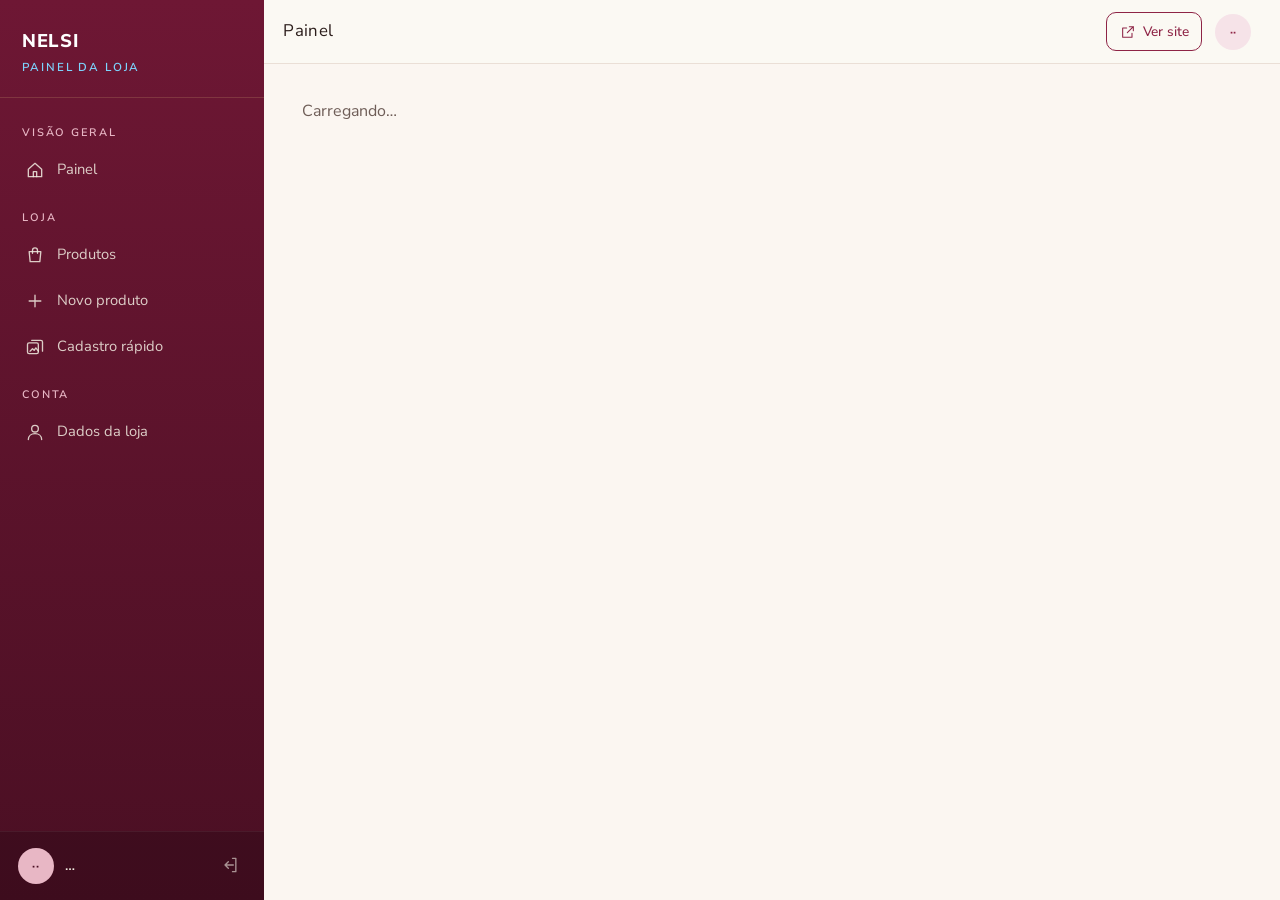
==== commit fd4d7716: "Painel: cadastro rápido com várias fotos, relatório para repor o estoque; sem contagem de visitas do" ====
--- a/public/admin/index.html
+++ b/public/admin/index.html
@@ -32,6 +32,9 @@
             </a>
             <a href="#/produtos/novo" data-pagina="novo">
                 <svg viewBox="0 0 24 24" aria-hidden="true"><path d="M12 5v14M5 12h14"/></svg>Novo produto
+            </a>
+            <a href="#/produtos/lote" data-pagina="lote">
+                <svg viewBox="0 0 24 24" aria-hidden="true"><rect x="3" y="7" width="13" height="13" rx="2"/><path d="M8 4h11a2 2 0 0 1 2 2v11"/><path d="M6 17l3-3 2 2 2-3 3 4"/></svg>Cadastro rápido
             </a>
             <p class="adm-menu__secao">Conta</p>
             <a href="#/loja" data-pagina="loja">
--- a/public/admin/admin.css
+++ b/public/admin/admin.css
@@ -257,7 +257,7 @@
 .adm-marcas { border: 0; padding: 0; display: flex; flex-wrap: wrap; gap: .4rem 1rem; }
 .adm-marcas legend { margin-bottom: .4rem; font-size: .9rem; font-weight: 500; }
 
-/* Painel: visitas ao site */
+/* Painel: barras e listas */
 .adm-titulo-secao { margin: 1.8rem 0 .8rem; font-size: 1.15rem; }
 .adm-duas { display: grid; gap: 1rem; }
 @media (min-width: 900px) { .adm-duas { grid-template-columns: 1fr 1fr; } }
@@ -277,3 +277,30 @@
 .adm-rapidos { display: flex; flex-wrap: wrap; gap: .35rem; }
 .adm-mini.ligado { background: var(--ouro); border-color: var(--ouro); color: #fff; }
 .adm-busca { width: 100%; max-width: 320px; padding: .6rem .9rem; border-radius: 10px; border: 1px solid var(--linha); background: var(--fundo); font: inherit; }
+
+/* Relatório para repor o estoque */
+.adm-relatorio__dica { padding: 0 1.3rem; }
+.adm-relatorio__listas { padding: .8rem 1.3rem 1.2rem; }
+.adm-relatorio h3 { margin-bottom: .5rem; font-size: .95rem; }
+.adm-lista { margin: 0; padding-left: 1.2rem; display: grid; gap: .35rem; font-size: .92rem; }
+.adm-lista li { padding: .3rem 0; border-bottom: 1px solid var(--linha); }
+.adm-lista li::marker { color: var(--suave); }
+ol.adm-lista li { display: list-item; }
+.adm-lista li > span + strong, .adm-lista strong { float: right; }
+.adm-lista small { display: block; color: var(--suave); font-size: .8rem; }
+.adm-lista a { color: var(--texto); }
+
+/* Cadastro rápido */
+.adm-lote__topo { display: flex; flex-wrap: wrap; align-items: flex-end; gap: 1rem; }
+.adm-lote__topo .campo { flex: 1; min-width: 200px; max-width: 320px; }
+.adm-lote__escolher { padding: .85rem 1.3rem; font-size: 1rem; cursor: pointer; }
+.adm-lote { display: grid; gap: .8rem; margin-top: 1rem; }
+.adm-lote__item { position: relative; display: grid; grid-template-columns: 96px 1fr; gap: .9rem; padding: .9rem; border-radius: 16px; background: var(--superficie); border: 1px solid var(--linha); }
+.adm-lote__item img { width: 96px; height: 96px; object-fit: cover; border-radius: 12px; }
+.adm-lote__campos { display: grid; gap: .6rem; min-width: 0; padding-right: 1.6rem; }
+.adm-lote__campos .campo input, .adm-lote__campos .campo select { padding: .6rem .75rem; }
+.adm-lote__tirar { position: absolute; top: .6rem; right: .6rem; }
+.adm-lote__item.salvo { opacity: .55; border-color: #B9DCC5; }
+.adm-lote__item.salvo::after { content: "Cadastrado ✓"; position: absolute; right: .9rem; bottom: .7rem; font-size: .8rem; font-weight: 700; color: #1F5A3A; }
+.adm-lote__rodape { position: sticky; bottom: 0; z-index: 5; display: flex; flex-wrap: wrap; align-items: center; gap: .8rem; margin-top: 1rem; padding: .9rem 0; background: var(--fundo); }
+@media (max-width: 480px) { .adm-lote__item { grid-template-columns: 72px 1fr; } .adm-lote__item img { width: 72px; height: 72px; } }
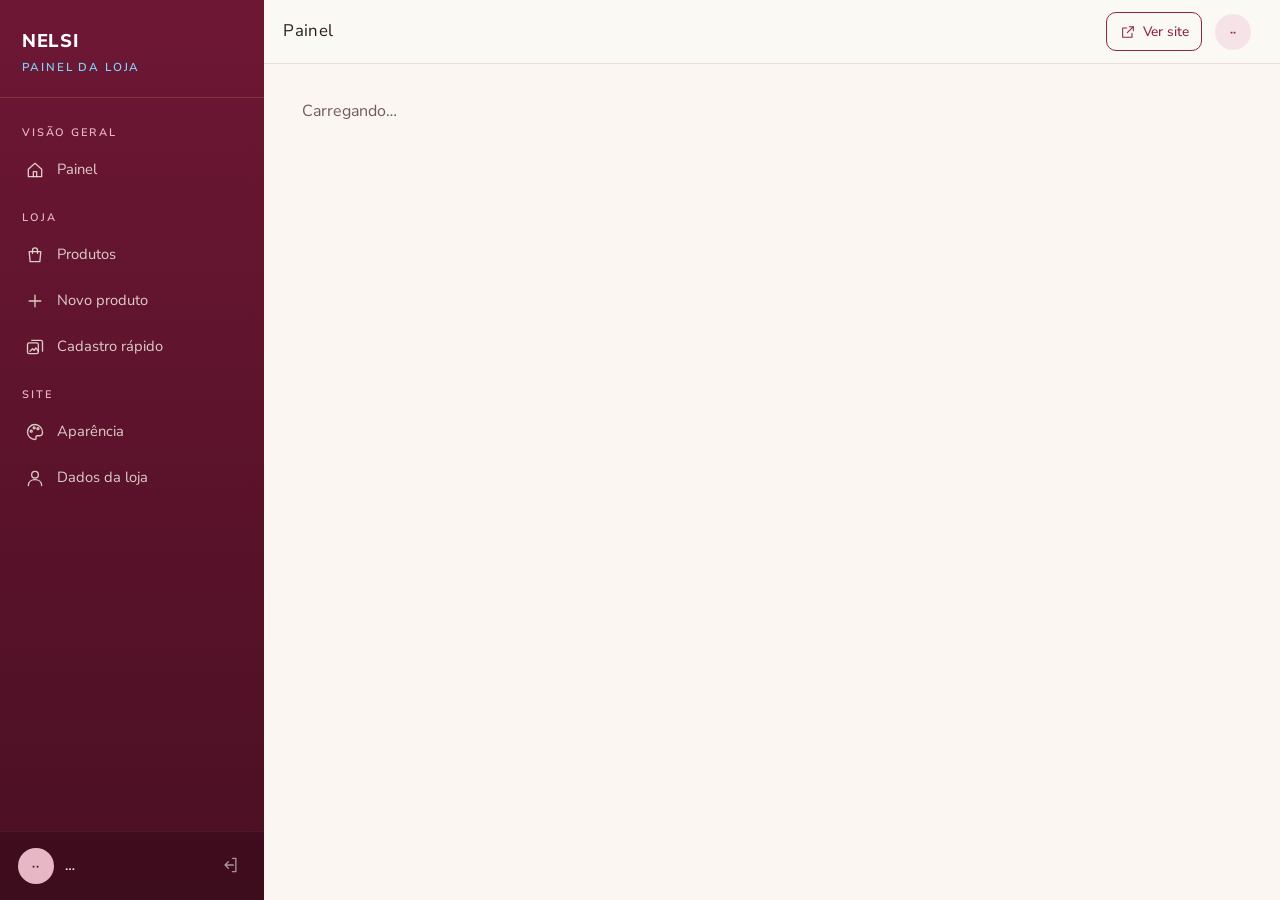
==== commit d0f45080: "Painel: tela Aparência (temas de cores, letras, logo, faixa de aviso, seções da página inicial e vol" ====
--- a/public/admin/index.html
+++ b/public/admin/index.html
@@ -10,7 +10,7 @@
     <link rel="icon" href="../favicon.svg" type="image/svg+xml">
     <link rel="apple-touch-icon" href="../apple-touch-icon.png">
     <link rel="preconnect" href="https://fonts.googleapis.com">
-    <link href="https://fonts.googleapis.com/css2?family=Playfair+Display:ital,wght@0,600;0,700;1,600&family=Nunito+Sans:wght@400;600;700;800&display=swap" rel="stylesheet">
+    <link href="https://fonts.googleapis.com/css2?family=Playfair+Display:ital,wght@0,600;0,700;1,600&family=Poppins:wght@600&family=Dancing+Script:wght@700&family=Nunito+Sans:wght@400;600;700;800&display=swap" rel="stylesheet">
     <link rel="stylesheet" href="../style.css">
     <link rel="stylesheet" href="admin.css">
 </head>
@@ -36,7 +36,10 @@
             <a href="#/produtos/lote" data-pagina="lote">
                 <svg viewBox="0 0 24 24" aria-hidden="true"><rect x="3" y="7" width="13" height="13" rx="2"/><path d="M8 4h11a2 2 0 0 1 2 2v11"/><path d="M6 17l3-3 2 2 2-3 3 4"/></svg>Cadastro rápido
             </a>
-            <p class="adm-menu__secao">Conta</p>
+            <p class="adm-menu__secao">Site</p>
+            <a href="#/aparencia" data-pagina="aparencia">
+                <svg viewBox="0 0 24 24" aria-hidden="true"><path d="M12 3a9 9 0 1 0 0 18c1.2 0 1.6-.9 1.2-1.8-.6-1.3.3-2.7 1.7-2.7H17a4 4 0 0 0 4-4c0-5-4-9.5-9-9.5z"/><circle cx="7.5" cy="11" r="1.2"/><circle cx="11" cy="7" r="1.2"/><circle cx="15.5" cy="8" r="1.2"/></svg>Aparência
+            </a>
             <a href="#/loja" data-pagina="loja">
                 <svg viewBox="0 0 24 24" aria-hidden="true"><circle cx="12" cy="8" r="4"/><path d="M4 21c0-4.4 3.6-7 8-7s8 2.6 8 7"/></svg>Dados da loja
             </a>
--- a/public/style.css
+++ b/public/style.css
@@ -55,7 +55,7 @@
 .botao--sacola.adicionado { background: var(--vinho); border-color: var(--vinho); color: #fff; }
 
 /* ---------- Topo ---------- */
-.topo { position: sticky; top: 0; z-index: 50; background: rgba(251, 246, 241, .94); backdrop-filter: blur(8px); border-bottom: 1px solid var(--linha); }
+.topo { position: sticky; top: 0; z-index: 50; background: color-mix(in srgb, var(--fundo) 94%, transparent); backdrop-filter: blur(8px); border-bottom: 1px solid var(--linha); }
 .topo__linha { display: flex; align-items: center; gap: 1rem; min-height: 68px; }
 .marca { display: grid; text-decoration: none; line-height: 1.05; margin-right: auto; min-width: 0; }
 .marca__nome { font-family: var(--titulo); font-style: italic; font-weight: 600; font-size: 1.7rem; color: var(--vinho); }
@@ -103,7 +103,7 @@
 @media (min-width: 640px) { .produtos--linha { grid-auto-columns: minmax(220px, 24%); } }
 .produtos--linha .produto { scroll-snap-align: start; }
 .produto { display: flex; flex-direction: column; overflow: hidden; border-radius: var(--raio); background: var(--papel); box-shadow: var(--sombra); }
-.produto__foto { position: relative; display: block; aspect-ratio: 1; background: #F7F0EA; }
+.produto__foto { position: relative; display: block; aspect-ratio: 1; background: var(--fundo-2); }
 .produto__foto img { width: 100%; height: 100%; object-fit: cover; }
 .produto__sem-foto { display: grid; place-items: center; width: 100%; height: 100%; }
 .produto__sem-foto svg { width: 42%; fill: none; stroke: var(--dourado); stroke-width: 1.6; stroke-linecap: round; stroke-linejoin: round; }
@@ -209,3 +209,22 @@
 .conta__esqueci { margin-top: -.4rem; font-size: .88rem; text-align: right; }
 .link-seta { color: var(--vinho); font-weight: 700; }
 .botao--sacola.adicionado:hover { background: var(--vinho-escuro); border-color: var(--vinho-escuro); color: #fff; }
+
+/* ---------- Aparência escolhida no painel ---------- */
+/* Temas: cada um troca a cor principal, o fundo e o detalhe */
+body[data-tema="rosa"] { --vinho: #C2407A; --vinho-escuro: #9E2F61; --vinho-claro: #FBE4EF; --fundo: #FFF7FA; --fundo-2: #FBEAF1; --linha: #F1DCE5; --dourado: #A8616E; }
+body[data-tema="lilas"] { --vinho: #6E4BA8; --vinho-escuro: #553885; --vinho-claro: #EEE6FA; --fundo: #FAF7FD; --fundo-2: #F0EAF8; --linha: #E3DAF0; --dourado: #8A6BB8; }
+body[data-tema="oliva"] { --vinho: #5E6B2E; --vinho-escuro: #465122; --vinho-claro: #ECEFDC; --fundo: #FAF8F1; --fundo-2: #F0EEE0; --linha: #E2DFCB; --dourado: #957728; }
+body[data-tema="preto"] { --vinho: #1F1B1A; --vinho-escuro: #000; --vinho-claro: #EFE6D6; --fundo: #FBF8F3; --fundo-2: #F2ECE2; --linha: #E5DDCF; --dourado: #A27A2E; }
+body[data-tema="marinho"] { --vinho: #1F3A68; --vinho-escuro: #152A4F; --vinho-claro: #E2E9F5; --fundo: #F7F9FC; --fundo-2: #EAEFF7; --linha: #DCE3EE; --dourado: #9A7633; }
+body[data-tema="preto"] .rodape { background: #000; }
+/* Fontes */
+body[data-fonte="moderna"] { --titulo: 'Poppins', system-ui, sans-serif; }
+body[data-fonte="moderna"] .marca__nome, body[data-fonte="moderna"] .rodape__nome, body[data-fonte="moderna"] .secao__titulo em { font-style: normal; }
+body[data-fonte="delicada"] { --titulo: 'Dancing Script', 'Segoe Script', cursive; }
+body[data-fonte="delicada"] .marca__nome { font-size: 2rem; font-style: normal; }
+body[data-fonte="delicada"] .apresenta h1, body[data-fonte="delicada"] .secao__titulo { font-size: clamp(2.2rem, 7.5vw, 3.4rem); line-height: 1.05; }
+body[data-fonte="delicada"] .secao__titulo em, body[data-fonte="delicada"] .rodape__nome { font-style: normal; }
+/* Logo em imagem e faixa de aviso */
+.marca__logo { max-height: 48px; max-width: 190px; width: auto; object-fit: contain; }
+.banner { padding: .55rem 20px; background: var(--vinho); color: #fff; font-weight: 700; font-size: .92rem; text-align: center; }
--- a/public/admin/admin.css
+++ b/public/admin/admin.css
@@ -304,3 +304,16 @@
 .adm-lote__item.salvo::after { content: "Cadastrado ✓"; position: absolute; right: .9rem; bottom: .7rem; font-size: .8rem; font-weight: 700; color: #1F5A3A; }
 .adm-lote__rodape { position: sticky; bottom: 0; z-index: 5; display: flex; flex-wrap: wrap; align-items: center; gap: .8rem; margin-top: 1rem; padding: .9rem 0; background: var(--fundo); }
 @media (max-width: 480px) { .adm-lote__item { grid-template-columns: 72px 1fr; } .adm-lote__item img { width: 72px; height: 72px; } }
+
+/* Aparência */
+.adm-escolhas { border: 0; padding: 0; display: grid; grid-template-columns: repeat(auto-fill, minmax(120px, 1fr)); gap: .6rem; }
+.adm-escolhas legend { margin-bottom: .5rem; font-weight: 700; font-size: .92rem; }
+.adm-escolha { position: relative; display: grid; gap: .4rem; padding: .5rem; border: 2px solid var(--linha); border-radius: 14px; background: var(--superficie); font-size: .88rem; font-weight: 600; text-align: center; cursor: pointer; }
+.adm-escolha input { position: absolute; opacity: 0; }
+.adm-escolha:has(input:checked) { border-color: var(--ouro); box-shadow: 0 0 0 3px rgba(142, 36, 69, .15); }
+.adm-escolha:has(input:focus-visible) { outline: 2px solid var(--ouro); outline-offset: 2px; }
+.adm-escolha__amostra { display: flex; align-items: center; justify-content: center; gap: .5rem; height: 64px; border-radius: 10px; border: 1px solid var(--linha); }
+.adm-escolha--tema .adm-escolha__amostra i { width: 26px; height: 26px; border-radius: 50%; }
+.adm-escolha--tema .adm-escolha__amostra b { font-family: Georgia, serif; font-size: 1.4rem; }
+.adm-escolha--fonte .adm-escolha__amostra { font-size: 1.7rem; font-weight: 700; color: var(--texto); background: var(--fundo); }
+.adm-logo-loja { max-width: 200px; max-height: 80px; object-fit: contain; padding: .4rem; border: 1px solid var(--linha); border-radius: 10px; background: #fff; }
